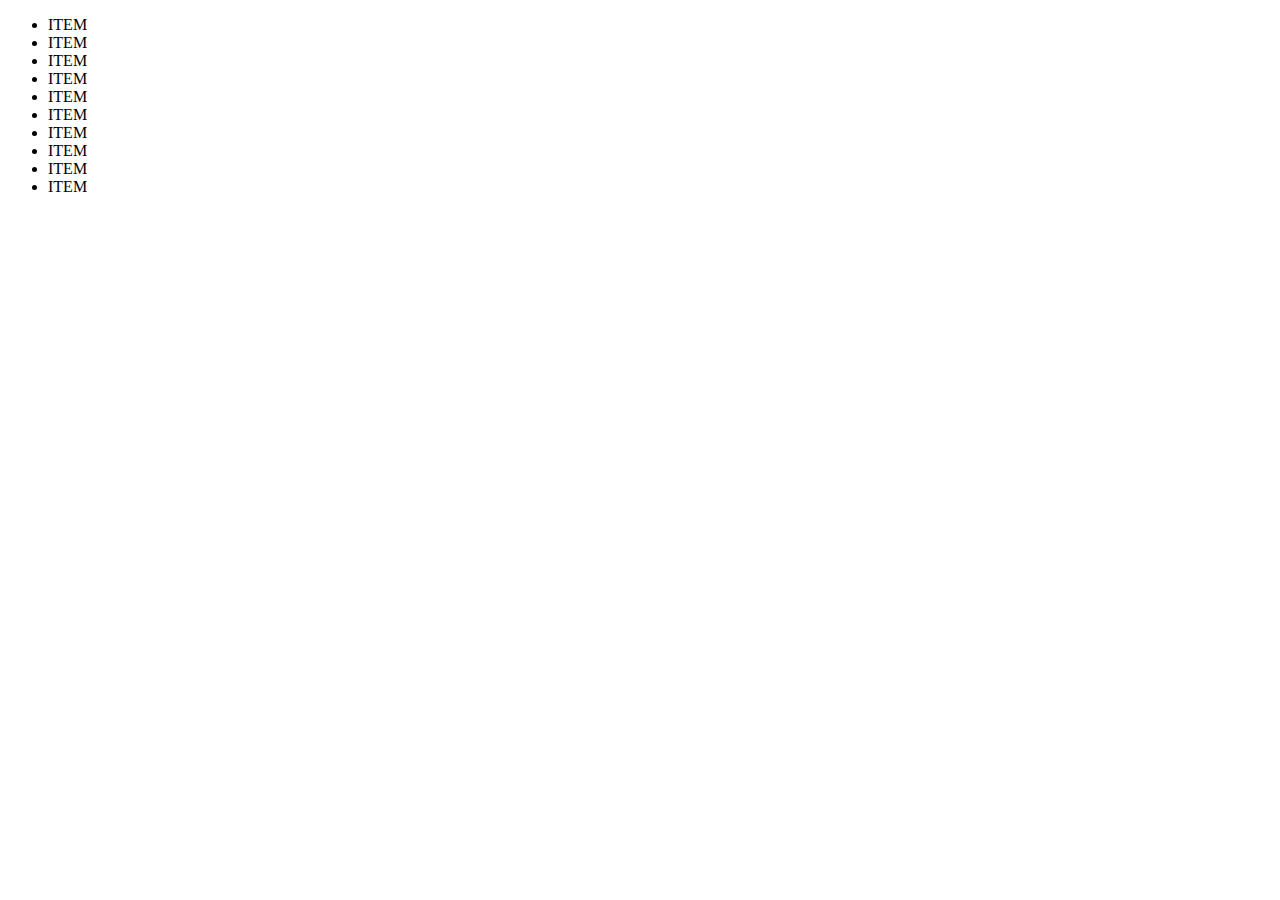
==== curso_html_css_javascript/html/personal/rtve.html @ 8e2438d9 "Add files via upload" ====
<!DOCTYPE html>
<html>
<head>
	<meta charset="utf-8">
	<meta name="description" content="esta es una web de noticias">
	<title>rtve</title>
</head>
<body>

	<header class="header">
		<ul class="lista">
			<li>ITEM</li>
			<li>ITEM</li>
			<li>ITEM</li>
			<li>ITEM</li>
			<li>ITEM</li>
			<li>ITEM</li>
			<li>ITEM</li>
			<li>ITEM</li>
			<li>ITEM</li>
			<li>ITEM</li>
		</ul>
	</header>

</body>
</html>
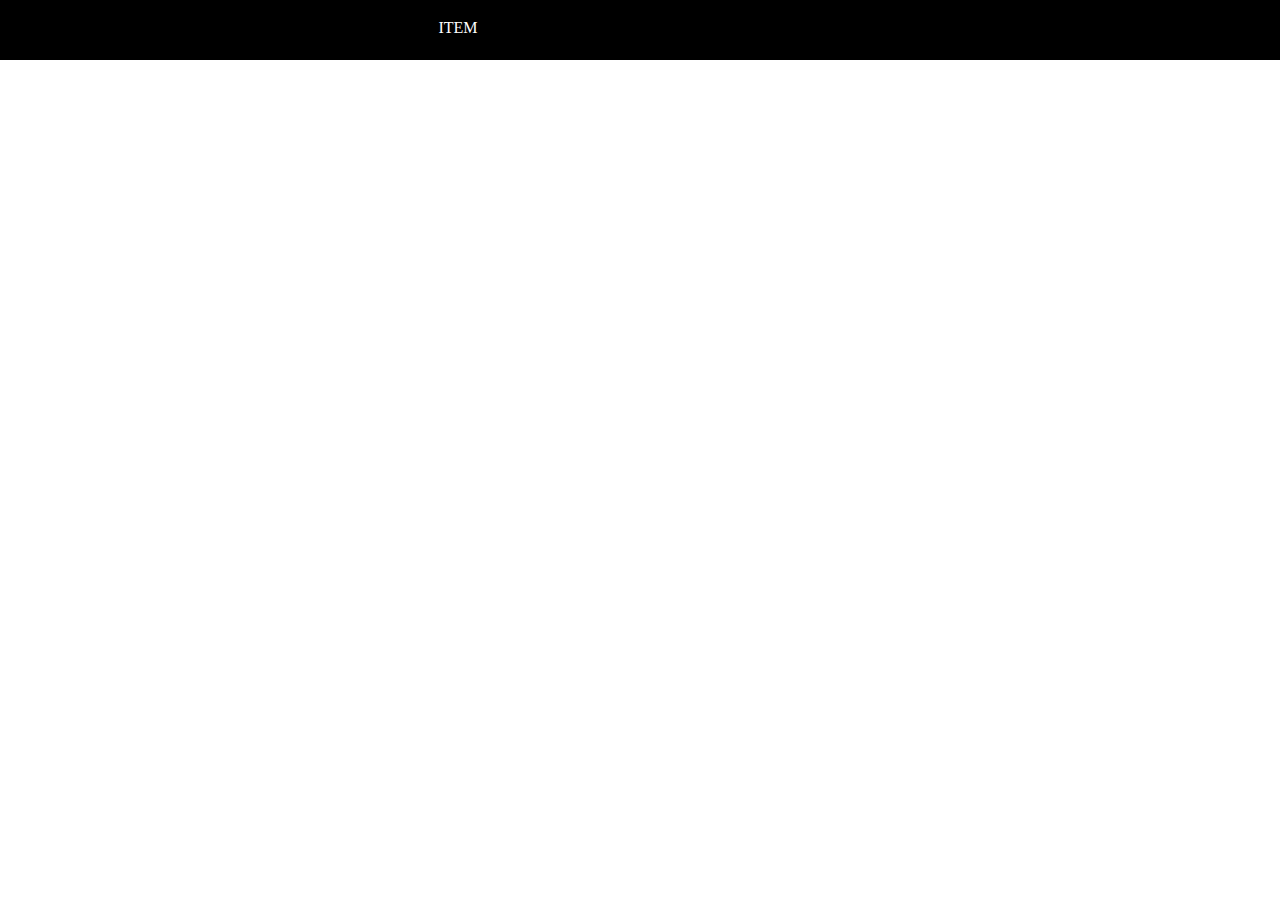
==== commit 0fdb9390: "Update rtve.html" ====
--- a/curso_html_css_javascript/html/personal/rtve.html
+++ b/curso_html_css_javascript/html/personal/rtve.html
@@ -4,6 +4,40 @@
 	<meta charset="utf-8">
 	<meta name="description" content="esta es una web de noticias">
 	<title>rtve</title>
+
+	<style type="text/css">
+		
+		.header{
+			position: relative;
+			float: left;
+			width: 100%;
+			height: 60px;
+			background: black;
+			margin: 0px;
+		}
+		.lista{
+			position: relative;
+			float: left;
+			margin: 0;
+			padding: 0;
+			width: 70%;
+			text-align: center;
+
+		}
+		.lista li{
+			color: white;
+			text-align: center;
+			list-style-type: none;
+			padding: 10px;
+			padding-left: 30px;
+			padding-top: 19px;
+		}
+		body{
+			margin: 0px;
+		}		
+
+	</style>
+
 </head>
 <body>
 
@@ -23,4 +57,5 @@
 	</header>
 
 </body>
-</html>+</html>
+
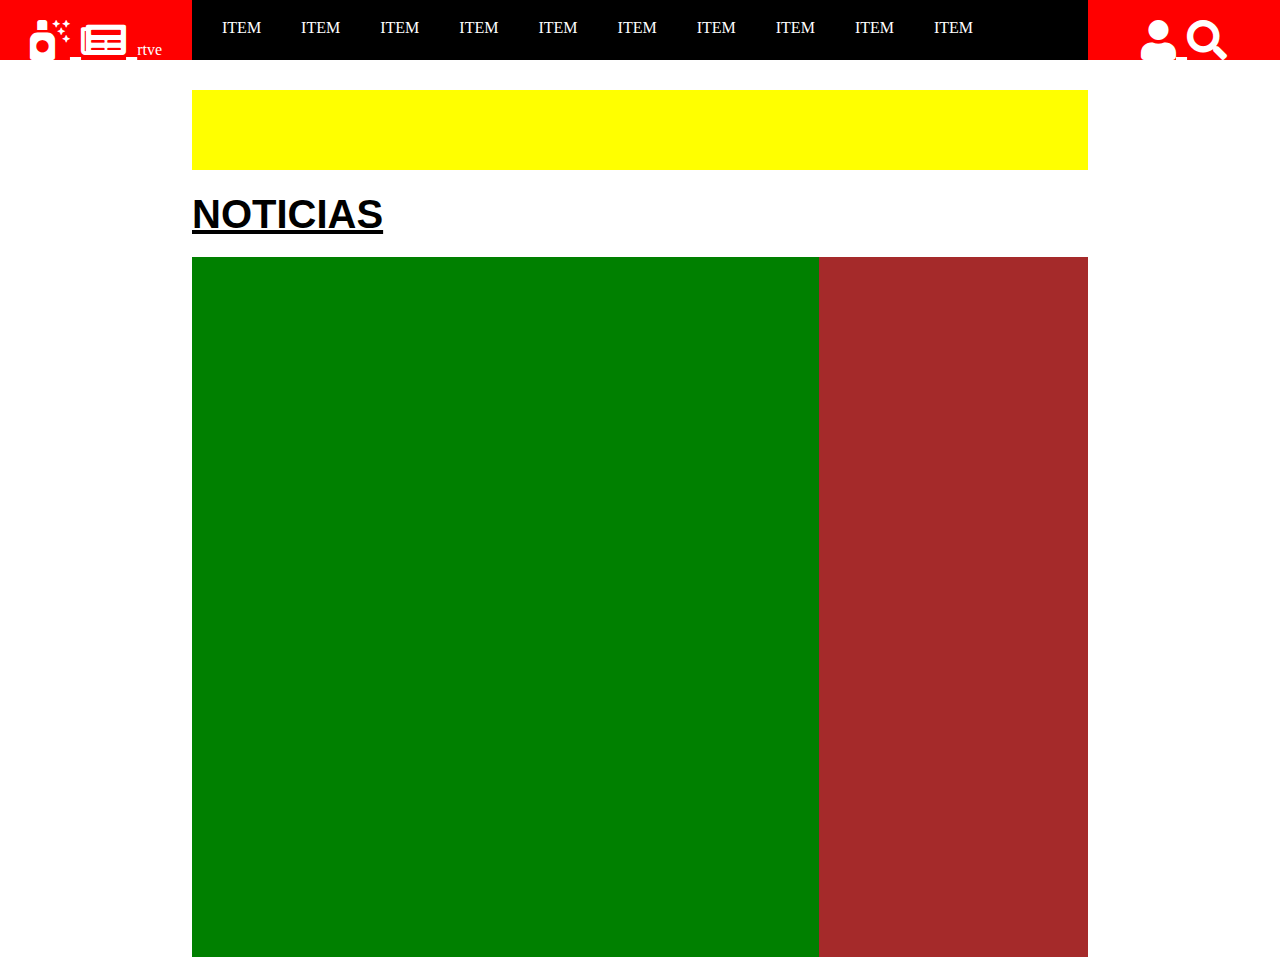
==== commit 27482ff0: "Add files via upload" ====
--- a/curso_html_css_javascript/html/personal/rtve.html
+++ b/curso_html_css_javascript/html/personal/rtve.html
@@ -1,61 +1,169 @@
 <!DOCTYPE html>
+
 <html>
-<head>
-	<meta charset="utf-8">
-	<meta name="description" content="esta es una web de noticias">
-	<title>rtve</title>
 
-	<style type="text/css">
-		
-		.header{
-			position: relative;
-			float: left;
-			width: 100%;
-			height: 60px;
-			background: black;
-			margin: 0px;
-		}
-		.lista{
-			position: relative;
-			float: left;
-			margin: 0;
-			padding: 0;
-			width: 70%;
-			text-align: center;
+	<head>
+		<meta charset="utf-8">
+		<meta name="description" content="esta es una web de noticias">
+		<title>rtve</title>
 
-		}
-		.lista li{
-			color: white;
-			text-align: center;
-			list-style-type: none;
-			padding: 10px;
-			padding-left: 30px;
-			padding-top: 19px;
-		}
-		body{
-			margin: 0px;
-		}		
+		<style type="text/css">
+			
+			.header{
+				position: relative;
+				float: left;
+				width: 100%;
+				height: 60px;
+				background: black;
+				color: white;
+			}
+			.lista{
+				position: relative;
+				float: left;
+				margin: 0;
+				padding: 0;
+				width: 70%;
+				text-align: center;
 
-	</style>
+			}
+			.lista li{
+				position: relative;
+				text-align: center;
+				list-style-type: none;
+				padding: 10px;
+				padding-left: 30px;
+				padding-top: 19px;
+				float: left;
+			}
+			body{
+				margin: 0px;
+			}		
+			.logos, .lupa-usuario{
+				text-align: center;
+				background: red;
+				position: relative;
+				float: left;
+				width: 15%;
+				height: 41px;
+				padding-top: 19px;
+			}
+			.lupa-usuario{
+				float: right;
+				text-align: center;
+			}
+			.container{
+			    position: relative;
+			    width: 70%;
+			    height: 800px;
+			    margin: auto;
+			    top: 40px;
+			    padding-top: 20px;
+			}
+			.tools, .fotos{
+				float: left;
+				position: relative;
+				background: yellow;
+				margin:	auto;
+				width: 100%;
+				height: 80px;
+				bottom: 10px;
+			}
+			.noticias{
+				position: relative;
+				padding-top: 0px;
+				float: left;
+				width: 100%;
+				top: 12px;
+			}
+			.fotos{
+				background: green;
+				width: 70%;
+				height: 700px;
+				top: 20px;
+				margin-top: 0px;
+			}
+			.news-letter, p{
+				margin-top: 0px;
+				margin-bottom: 0px;
+				position: relative;
+				padding: 0px;
+			}
+			.artículos{
+				position: relative;
+				float: left;
+				width: 30%;
+				height: 700px;
+				background: brown;
+				margin-top: 20px;
+			}
+			span{
+				width: 10%;
+				height: 15px;
+			}
+			a{
+				color: inherit;
+				font-family: Roboto,arial,sans-serif;
+				font-size: 40px;
+				font-weight: 700;
+				font-style: normal;
+			}
 
-</head>
-<body>
+		</style>
 
-	<header class="header">
-		<ul class="lista">
-			<li>ITEM</li>
-			<li>ITEM</li>
-			<li>ITEM</li>
-			<li>ITEM</li>
-			<li>ITEM</li>
-			<li>ITEM</li>
-			<li>ITEM</li>
-			<li>ITEM</li>
-			<li>ITEM</li>
-			<li>ITEM</li>
-		</ul>
-	</header>
+		<!-- FontAwesome -->
+		<link rel="stylesheet" type="text/css" href="https://cdnjs.cloudflare.com/ajax/libs/font-awesome/5.15.1/css/all.min.css">
 
-</body>
+	</head>
+	<body>
+
+		<header class="header">
+			<div class="logos">
+				<a href="#">
+					<i class="fas fa-air-freshener"></i>
+					<i class="fas fa-newspaper"></i>
+				</a>
+				rtve
+			</div>
+			<ul class="lista">
+				<li>ITEM</li>
+				<li>ITEM</li>
+				<li>ITEM</li>
+				<li>ITEM</li>
+				<li>ITEM</li>
+				<li>ITEM</li>
+				<li>ITEM</li>
+				<li>ITEM</li>
+				<li>ITEM</li>
+				<li>ITEM</li>
+			</ul>
+			<div class="lupa-usuario">
+				<a href="#">
+					<i class="fas fa-user"></i>
+					<i class="fas fa-search"></i>
+				</a>
+			</div>
+		</header>
+		<div class="container">
+			<div class="tools">
+					
+			</div>
+			<div class="noticias">
+				<div class="news-letter">
+					<span>
+						<a href="#"><strong>NOTICIAS</strong></a>
+					</span>
+				</div>
+				<div class="fotos">
+					<div class="foto1">
+						
+					</div>
+				</div>
+				<div class="artículos">
+					
+				</div>
+			</div>
+		</div>
+
+	</body>
 </html>
 
